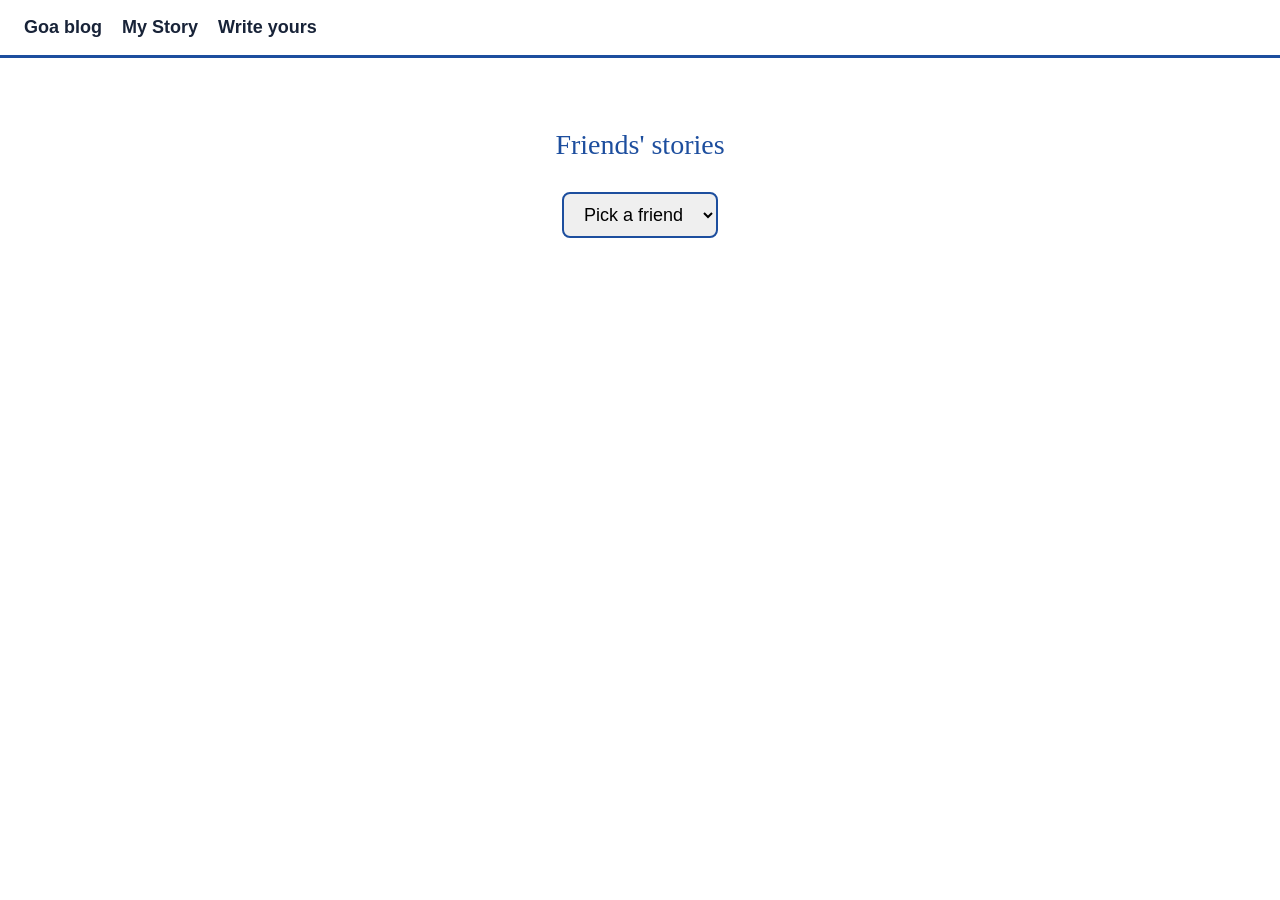
==== stories.html @ 6551f629 "Now my friends can add stories too" ====
<!DOCTYPE html>
<html lang="en">
<head>
    <meta charset="UTF-8">
    <meta name="viewport" content="width=device-width, initial-scale=1.0">
    <title>Friends' Stories | Goa Diaries</title>

    <link rel="stylesheet" href="styles.css">
    <script src="stories.js"></script>
</head>
<body>
    <nav>
        <a href="index.html">Goa blog</a>
        <a href="index.html#story">My Story</a>
        <a href="index.html#write">Write yours</a>
    </nav>

    <section id="friends">
        <h2>Friends' stories</h2>
        <select onchange="showStory(this.value)">
            <option value="">Pick a friend</option>
        </select>
        <div></div>
    </section>
</body>
</html>
---- styles.css ----
:root {
    --blue: #1D4E9E;
    --yellow: #F4C542;
    --ink: #182338;
}

body {
    margin: 0;
    font-family: "Muktra", sans-serif;
    font-size: 18px;
    line-height: 1.7;
    color: var(--ink);
}

h1, h2, h3 {
    font-family: "Yaseva One", serif;
    font-weight: normal;
    color: var(--blue);
}

nav {
    position: sticky;
    top: 0;
    display: flex; 
    gap: 20px;
    padding: 12px 24px;
    background: white;
    border-bottom: 3px solid var(--blue);
    flex-wrap: wrap;
    display: flex;
    gap: 8px 20px;
}

nav a {
    color: var(--ink);
    font-weight: bold;
    text-decoration: none;
}

nav a:first child {
    margin-right: auto;
    font-family: "Yaseva One", serif;
    font-weight: normal;
    font-size: 22px;
    color: var(--blue);
}

header {
    background: var(--yellow);
    text-align: center;
    padding: 60px 20px;
    border-bottom: 8px solid var(--blue);
}

header h1 {
    display: inline-block;
    margin: 0;
    padding: 0 40px;
    font-size: 90px;
    background: white;
    border: 10px double var(--blue);
    border-radius: 6px;
}

header p {
    max-width: 500px;
    margin: 24px auto 0;
    font-size: 22px;
}

section {
    max-width: 720px;
    margin: 0 auto;
    padding: 40px 20px;
}

section h2 {
    font-size: 28px;
    text-align: center;
}

article {
    background: #FFF8E1;
    border-left: 6px solid var(--yellow);
    border-radius: 0 10px 10px 0;
    padding: 8px 24px 24px;
    margin-bottom: 30px;
}

article h3 {
    font-size: 32px;
    margin-bottom: 0;
}

article p {
    margin-top: 0;
    font-weight: bold;
    color: var(--blue);
}

@media (max-width: 600px) {
    #day1 h1 {
        font-size: 56px;
        padding: 0 24px;
    }
    article {
        padding: 8px 16px 20px;
    }
}

label {
    display: block;
    width: fit-content;
    margin: 0 auto 24px;
    padding: 10px 24px;
    font: inherit;
    font-weight: bold;
    color: white;
    background: var(--blue);
    border-radius: 999px;
    cursor: crosshair;
}

#photos, #videos {
    max-width: 1000px;
}

#photos div, #videos div {
    display: grid;
    grid-template-columns: repeat(4, 1fr);
    gap: 16px;
}

@media (max-width: 600px) {
    #photos div, #videos div {
        grid-template-columns: repeat(2, 1fr);
    }
}

#videos iframe {
    width: 100%;
    aspect-ratio: 1;
    object-fit: cover;
    padding: 10px;
    box-sizing: border-box;
    background: #FFF8E1;
    border: 2px solid var(--yellow);
    border-radius: 10px;
}

#photos img {
    display: block;
    width: 100%;
    max-width: 700px;
    aspect-ratio: 4/3;
    object-fit: contain;
    margin: 0 auto;
    padding: 12px;
    box-sizing: border-box;
    background: #FFF8E1;
    border: 2px solid var(--yellow);
    border-radius: 10px;
}

#photos img:not([src]){
    display: none;
}

#photos p {
    display: flex;
    justify-content: center;
    align-items: center;
    gap: 20px;
    font-weight: bold;
}

#photos button {
    padding: 8px 20px;
    font: inherit;
    color: white;
    background: var(--blue);
    border: none;
    border-radius: 999px;
    cursor: pointer;
}

#write input, #write textarea {
    width: 100%;
    box-sizing: border-box;
    padding: 10px;
    font: inherit;
    border: 2px solid var(--yellow);
    border-radius: 8px;
}

#write textarea {
    height: 150px;
}

#write button {
    display: block;
    margin: 24px auto 0;
    padding: 10px 24px;
    font: inherit;
    font-weight: bold;
    color: white;
    background: var(--blue);
    border: none;
    border-radius: 999px;
    cursor: crosshair;
}

select {
    display: block;
    margin: 0 auto 30px;
    padding: 10px 16px;
    font: inherit;
    border: 2px solid var(--blue);
    border-radius: 8px;
}

#friends article {
    white-space: pre-line;
}
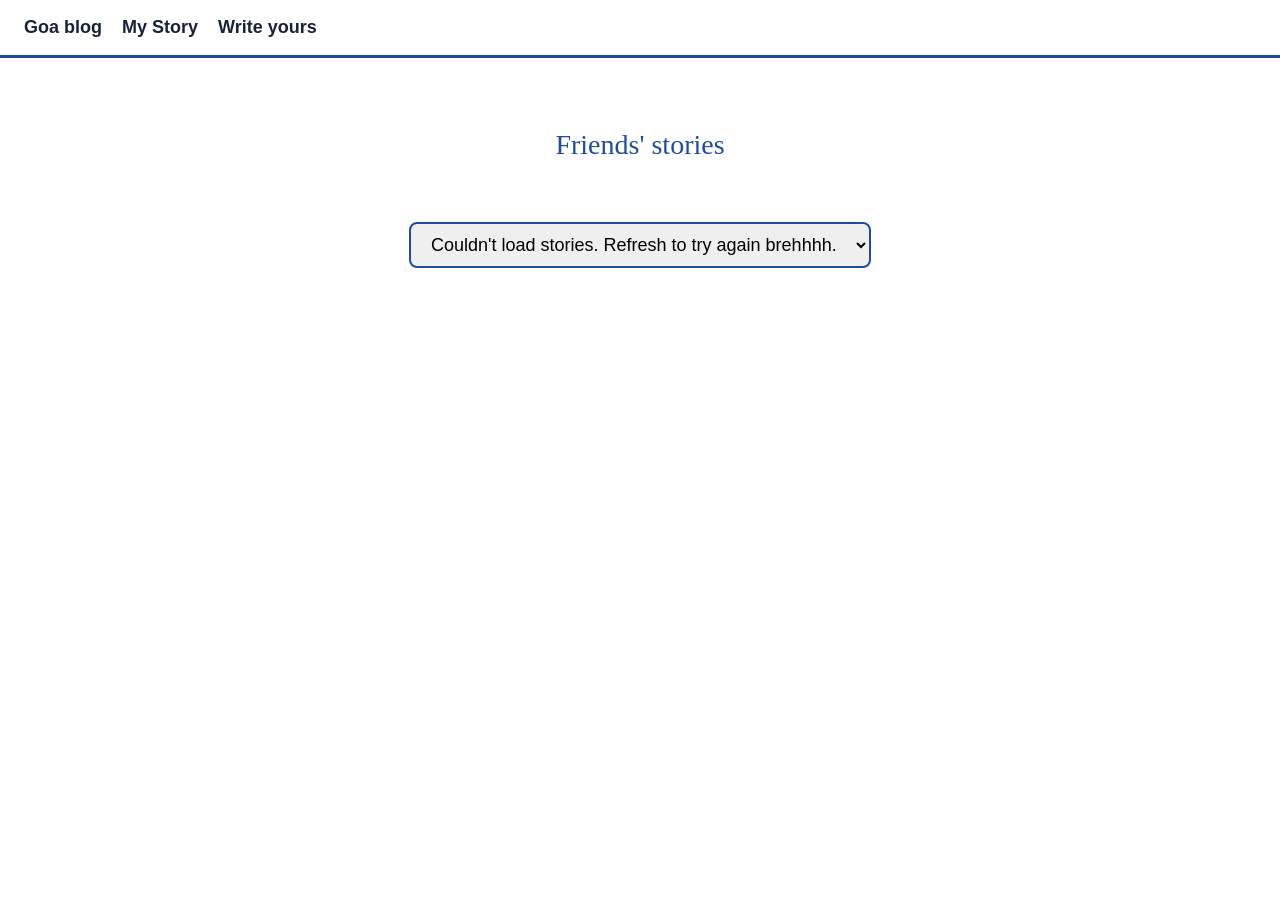
==== commit 2a3d6cdf: "Added all the UI changes and added some features" ====
--- a/stories.html
+++ b/stories.html
@@ -6,7 +6,7 @@
     <title>Friends' Stories | Goa Diaries</title>
 
     <link rel="stylesheet" href="styles.css">
-    <script src="stories.js"></script>
+
 </head>
 <body>
     <nav>
@@ -17,10 +17,15 @@
 
     <section id="friends">
         <h2>Friends' stories</h2>
+        <ul></ul>
         <select onchange="showStory(this.value)">
-            <option value="">Pick a friend</option>
+            <option value="">Loading stories...........</option>
         </select>
+        <p><button onclick="copyLink(this)" hidden>Copy link to this story</button>
         <div></div>
     </section>
+    <aside id="day-bar" hidden></aside>
+    <script src="daybar.js"></script>
+    <script src="stories.js"></script>
 </body>
 </html>
--- a/styles.css
+++ b/styles.css
@@ -223,3 +223,73 @@
     white-space: pre-line;
 }
 
+#friends p {
+    text-align: center;
+}
+
+#friends button {
+    padding: 8px 20px;
+    font: inherit;
+    font-weight: bold;
+    color: white;
+    background: var(--blue);
+    border: none;
+    border-radius: 999px;
+    cursor: crosshair;
+}
+
+#friends ul {
+    display: flex;
+    flex-wrap: wrap;
+    justify-content: center;
+    gap: 10px;
+    margin: 0 0 30px;
+    padding: 0;
+    list-style: none;
+}
+
+#friends li {
+    padding: 4px 14px;
+    background: #FFF8E1;
+    border: 2px solid var(--yellow);
+    border-radius: 999px;
+}
+
+#friends li b {
+    color: var(--blue);
+}
+
+#videos p {
+    text-align: center;
+    font-weight: bold;
+}
+
+#day-bar {
+    position: fixed;
+    top: 100px;
+    bottom: 20px;
+    left: 20px;
+    padding: 12px;
+    writing-mode: vertical-rl;
+    text-align: center;
+    font-family: 'Franklin Gothic Medium', 'Arial Narrow', Arial, sans-serif;
+    font-size: 36px;
+    line-height: 1;
+    color: var(--blue);
+    background: var(--yellow);
+    border: 4px solid var(--blue);
+    border-radius: 999px;
+}
+
+@media (max-width: 900px) {
+    #day-bar {
+        top: 120px;
+        left: 4px;
+        padding: 6px;
+        font-size: 22px;
+    }
+
+    #story, #friends {
+        padding-left: 56px;
+    }
+}
